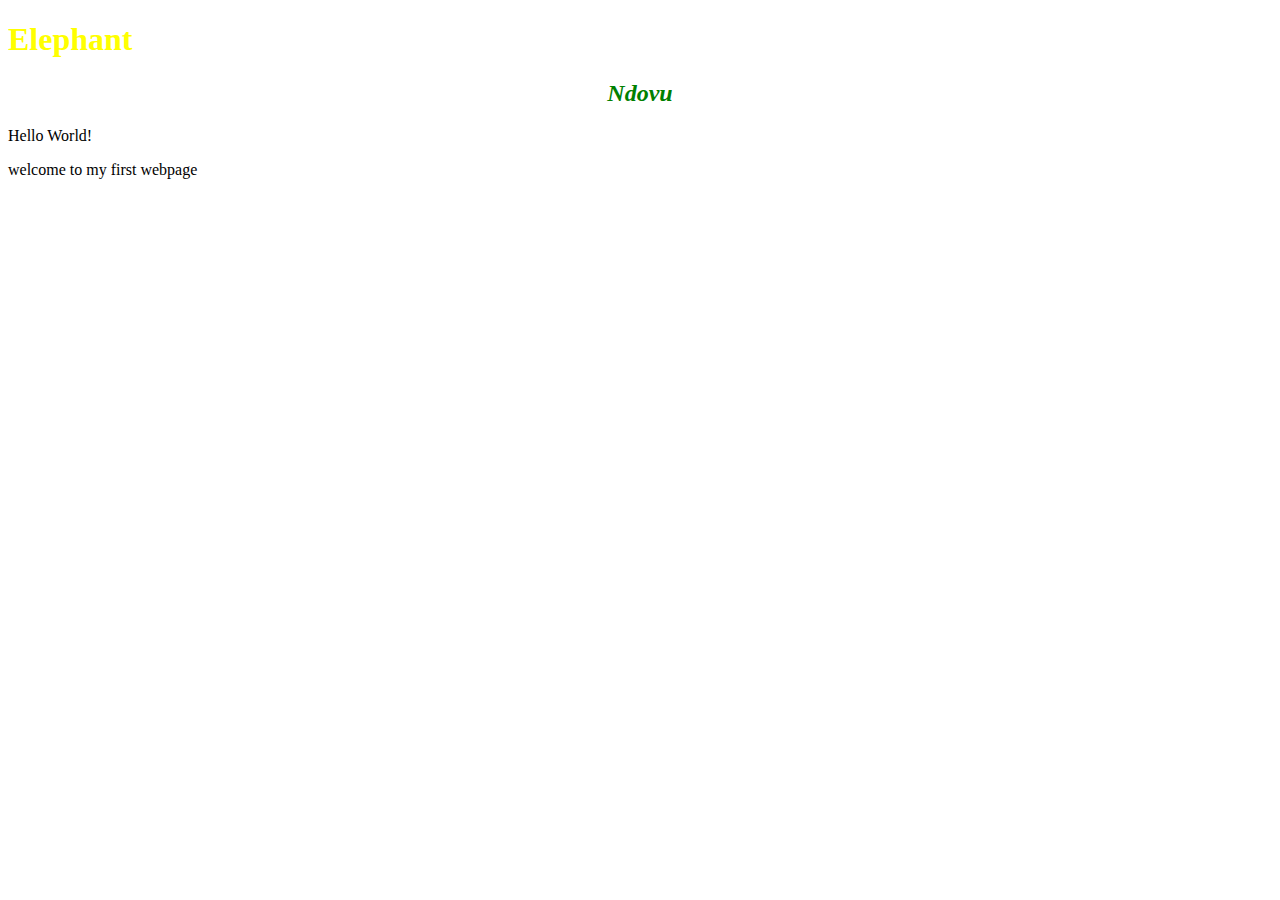
==== index.html @ 186977b1 "change name of myfirst-website.html to index.html." ====
<!DOCTYPE html>
<html>
  <head>

    <title>My first web page!</title>
    <link rel="stylesheet" href="css/style.css">
  </head>
  <body>
    <h1>Elephant</h1>
    <h2>Ndovu</h2>
    <p>Hello World!</p>
    <p> welcome to my first webpage</p>


  </body>
</html>
---- css/style.css ----
h1{
  color: yellow;
}


h2{

  color: green;
  font-style:italic;
  text-align: center;
}
p{
  font-family: sans-seriff;
}
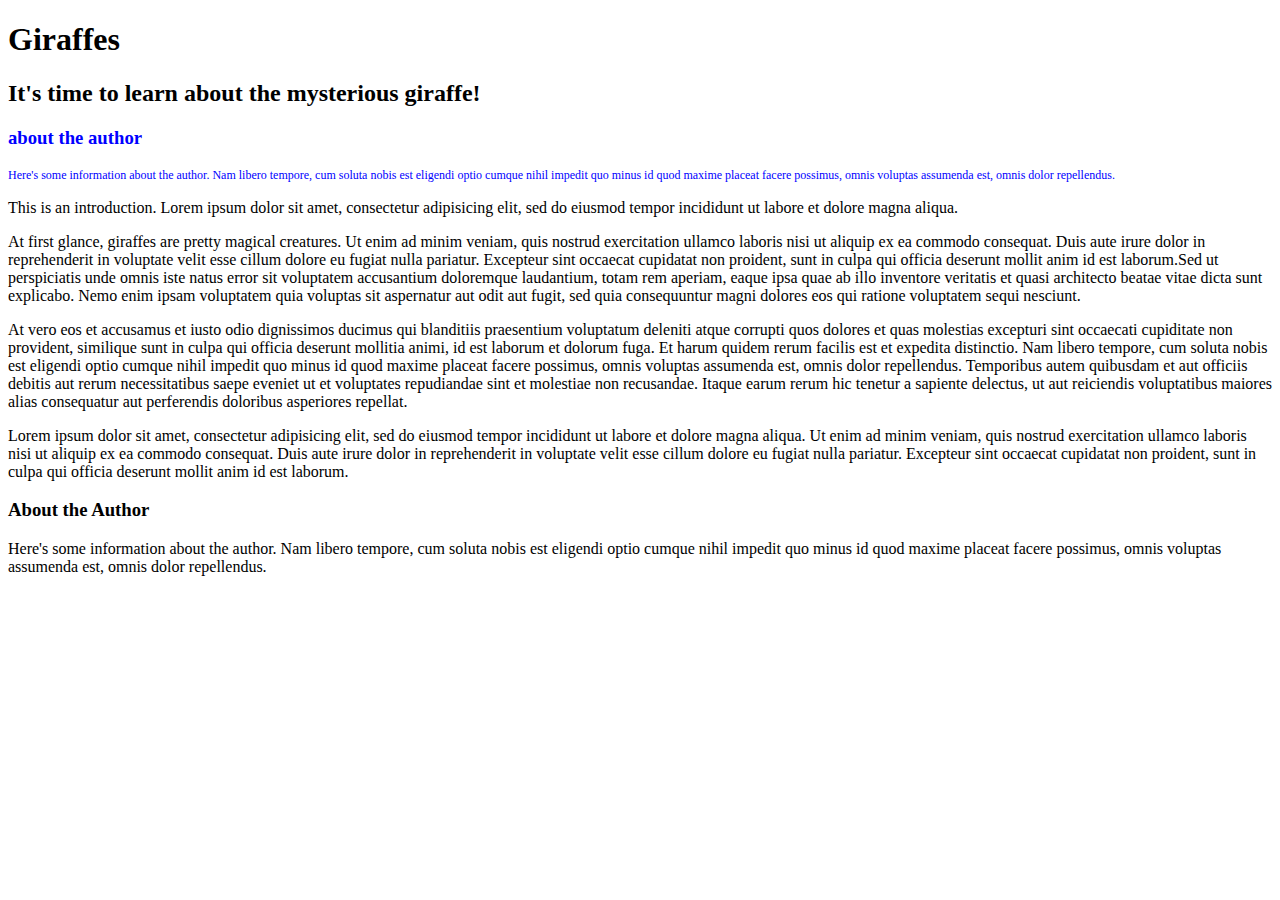
==== commit eadc1da2: "add travel agency web page practice" ====
--- a/index.html
+++ b/index.html
@@ -1,16 +1,19 @@
 <!DOCTYPE html>
 <html>
   <head>
-
-    <title>My first web page!</title>
-    <link rel="stylesheet" href="css/style.css">
+    <link href="css/style.css" rel="stylesheet" type="text/css">
+    <title>Giraffes!</title>
   </head>
   <body>
-    <h1>Elephant</h1>
-    <h2>Ndovu</h2>
-    <p>Hello World!</p>
-    <p> welcome to my first webpage</p>
-
-
+    <h1>Giraffes</h1>
+    <h2>It's time to learn about the mysterious giraffe!</h2>
+    <h3 class="author">about the author</h3>
+    <p class="author">Here's some information about the author. Nam libero tempore, cum soluta nobis est eligendi optio cumque nihil impedit quo minus id quod maxime placeat facere possimus, omnis voluptas assumenda est, omnis dolor repellendus.</p>
+    <p class="intro">This is an introduction. Lorem ipsum dolor sit amet, consectetur adipisicing elit, sed do eiusmod tempor incididunt ut labore et dolore magna aliqua.</p>
+    <p>At first glance, giraffes are pretty magical creatures. Ut enim ad minim veniam, quis nostrud exercitation ullamco laboris nisi ut aliquip ex ea commodo consequat. Duis aute irure dolor in reprehenderit in voluptate velit esse cillum dolore eu fugiat nulla pariatur. Excepteur sint occaecat cupidatat non proident, sunt in culpa qui officia deserunt mollit anim id est laborum.Sed ut perspiciatis unde omnis iste natus error sit voluptatem accusantium doloremque laudantium, totam rem aperiam, eaque ipsa quae ab illo inventore veritatis et quasi architecto beatae vitae dicta sunt explicabo. Nemo enim ipsam voluptatem quia voluptas sit aspernatur aut odit aut fugit, sed quia consequuntur magni dolores eos qui ratione voluptatem sequi nesciunt.</p>
+    <p>At vero eos et accusamus et iusto odio dignissimos ducimus qui blanditiis praesentium voluptatum deleniti atque corrupti quos dolores et quas molestias excepturi sint occaecati cupiditate non provident, similique sunt in culpa qui officia deserunt mollitia animi, id est laborum et dolorum fuga. Et harum quidem rerum facilis est et expedita distinctio. Nam libero tempore, cum soluta nobis est eligendi optio cumque nihil impedit quo minus id quod maxime placeat facere possimus, omnis voluptas assumenda est, omnis dolor repellendus. Temporibus autem quibusdam et aut officiis debitis aut rerum necessitatibus saepe eveniet ut et voluptates repudiandae sint et molestiae non recusandae. Itaque earum rerum hic tenetur a sapiente delectus, ut aut reiciendis voluptatibus maiores alias consequatur aut perferendis doloribus asperiores repellat.</p>
+    <p>Lorem ipsum dolor sit amet, consectetur adipisicing elit, sed do eiusmod tempor incididunt ut labore et dolore magna aliqua. Ut enim ad minim veniam, quis nostrud exercitation ullamco laboris nisi ut aliquip ex ea commodo consequat. Duis aute irure dolor in reprehenderit in voluptate velit esse cillum dolore eu fugiat nulla pariatur. Excepteur sint occaecat cupidatat non proident, sunt in culpa qui officia deserunt mollit anim id est laborum.</p>
+    <h3>About the Author</h3>
+    <p>Here's some information about the author. Nam libero tempore, cum soluta nobis est eligendi optio cumque nihil impedit quo minus id quod maxime placeat facere possimus, omnis voluptas assumenda est, omnis dolor repellendus.</p>
   </body>
 </html>
--- a/css/style.css
+++ b/css/style.css
@@ -1,14 +1,16 @@
-h1{
-  color: yellow;
+. intro {
+  font-style: italic;
 }
-
-
-h2{
-
-  color: green;
-  font-style:italic;
-  text-align: center;
+.author {
+  color: blue;
 }
-p{
-  font-family: sans-seriff;
+p.author {
+  font-size: 12px;
 }
+. Tropical {
+  text color: green;
+font-family: magical;
+}
+h1 color: 7dc410
+h2 color: 7dc410
+h3 color: 7dc410
